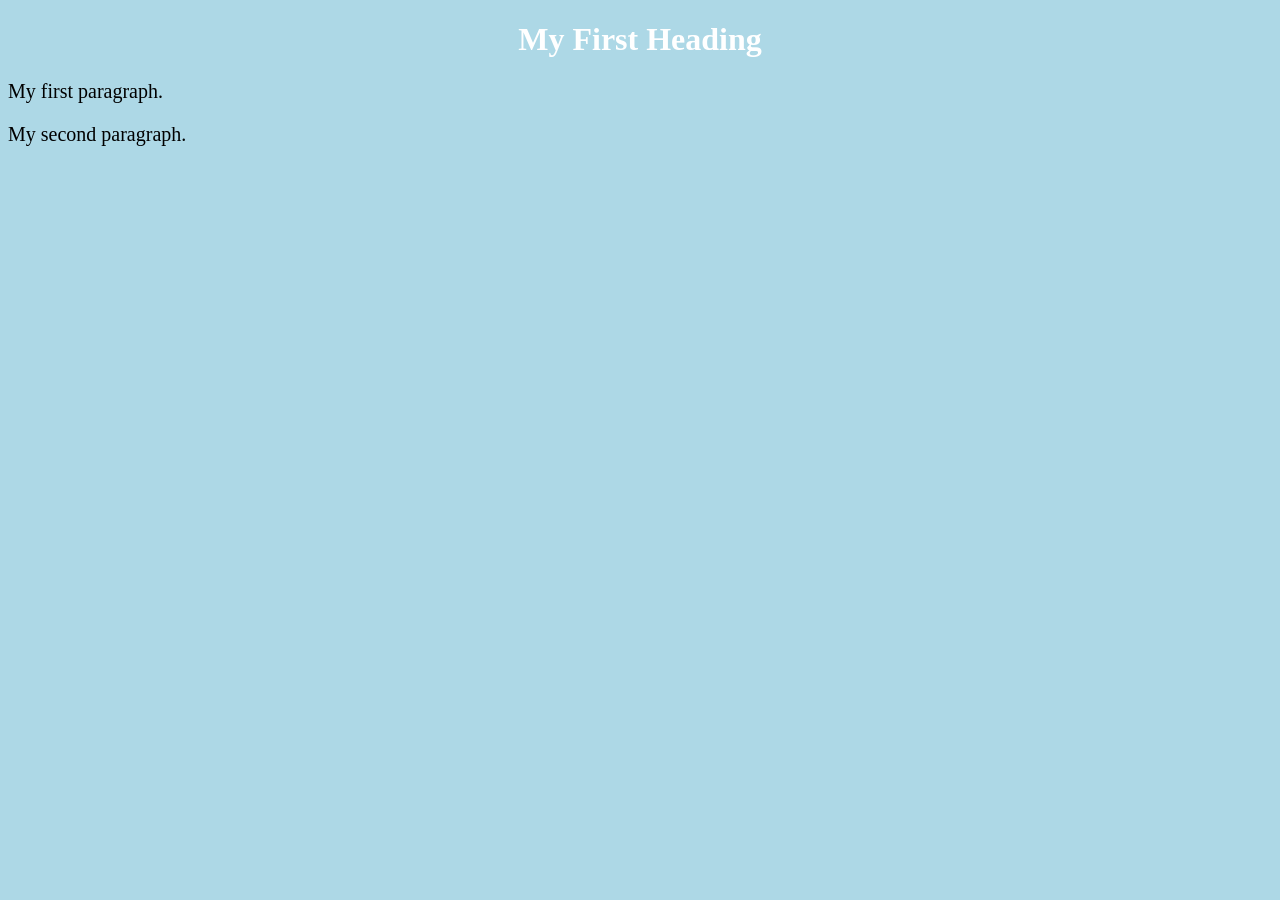
==== page1.html @ 8900783b "add css style" ====
<!DOCTYPE html>
<html>
	<head>
		<title>Page Title</title>

		<style>
			body {
				background-color: lightblue;
			}

			h1 {
				color: white;
				text-align: center;
			}

			p {
				font-family: verdana;
				font-size: 20px;
			}
		</style>
	</head>
<body>
	<h1>My First Heading</h1>
	<p>My first paragraph.</p>
	<p>My second paragraph.</p>
</body>
</html>
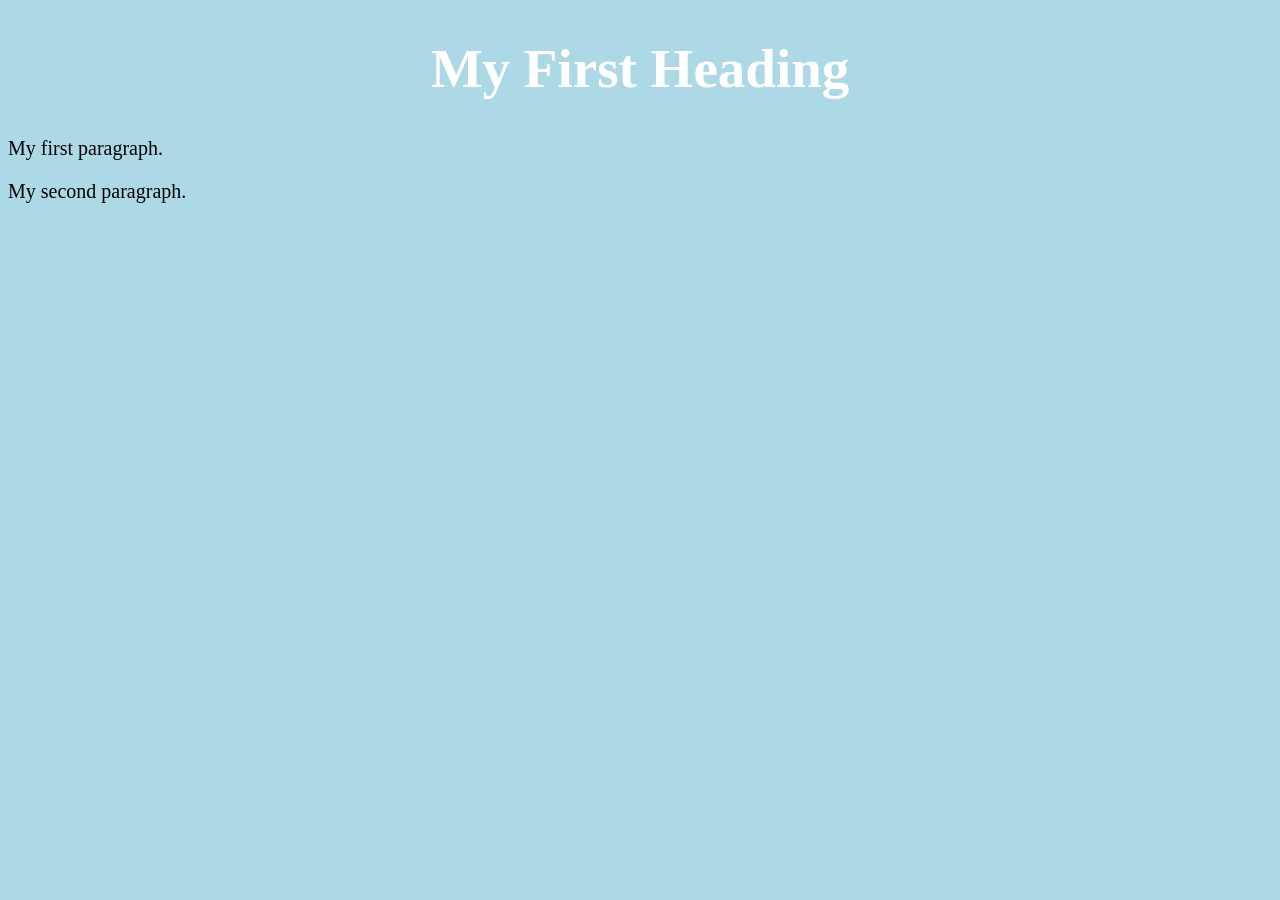
==== commit 97e7029d: "add some new features" ====
--- a/page1.html
+++ b/page1.html
@@ -1,23 +1,8 @@
 <!DOCTYPE html>
 <html>
 	<head>
-		<title>Page Title</title>
-
-		<style>
-			body {
-				background-color: lightblue;
-			}
-
-			h1 {
-				color: white;
-				text-align: center;
-			}
-
-			p {
-				font-family: verdana;
-				font-size: 20px;
-			}
-		</style>
+		<title>Page 1 (Index page)</title>
+		<link rel="stylesheet" href="style.css">
 	</head>
 <body>
 	<h1>My First Heading</h1>
--- a/style.css
+++ b/style.css
@@ -0,0 +1,22 @@
+			body {
+				background-color: lightblue;
+			}
+
+			h1 {
+				color: white;
+				text-align: center;
+			}
+
+			p {
+				font-family: verdana;
+				font-size: 20px;
+			}
+
+			h1 {
+				font-size: 55px;
+			}
+
+			h3 {
+				font-size: 22px;
+			}
+
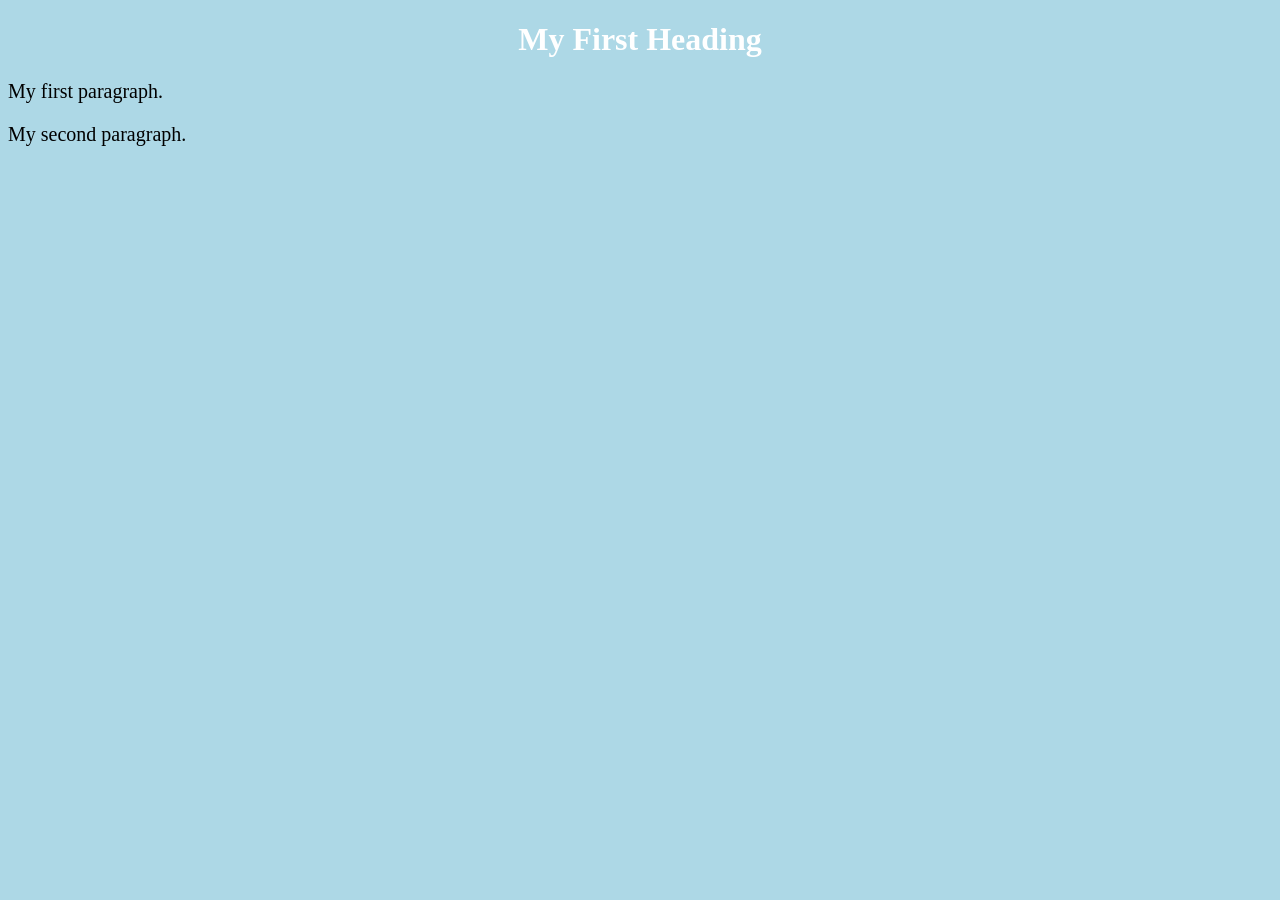
==== commit 479c4e54: "Revert "add some new features" This reverts commit 97e7029da0dd5b4340ac65e584bb27f0cc08531a." ====
--- a/page1.html
+++ b/page1.html
@@ -1,7 +1,7 @@
 <!DOCTYPE html>
 <html>
 	<head>
-		<title>Page 1 (Index page)</title>
+		<title>Page Title</title>
 		<link rel="stylesheet" href="style.css">
 	</head>
 <body>
--- a/style.css
+++ b/style.css
@@ -11,12 +11,3 @@
 				font-family: verdana;
 				font-size: 20px;
 			}
-
-			h1 {
-				font-size: 55px;
-			}
-
-			h3 {
-				font-size: 22px;
-			}
-
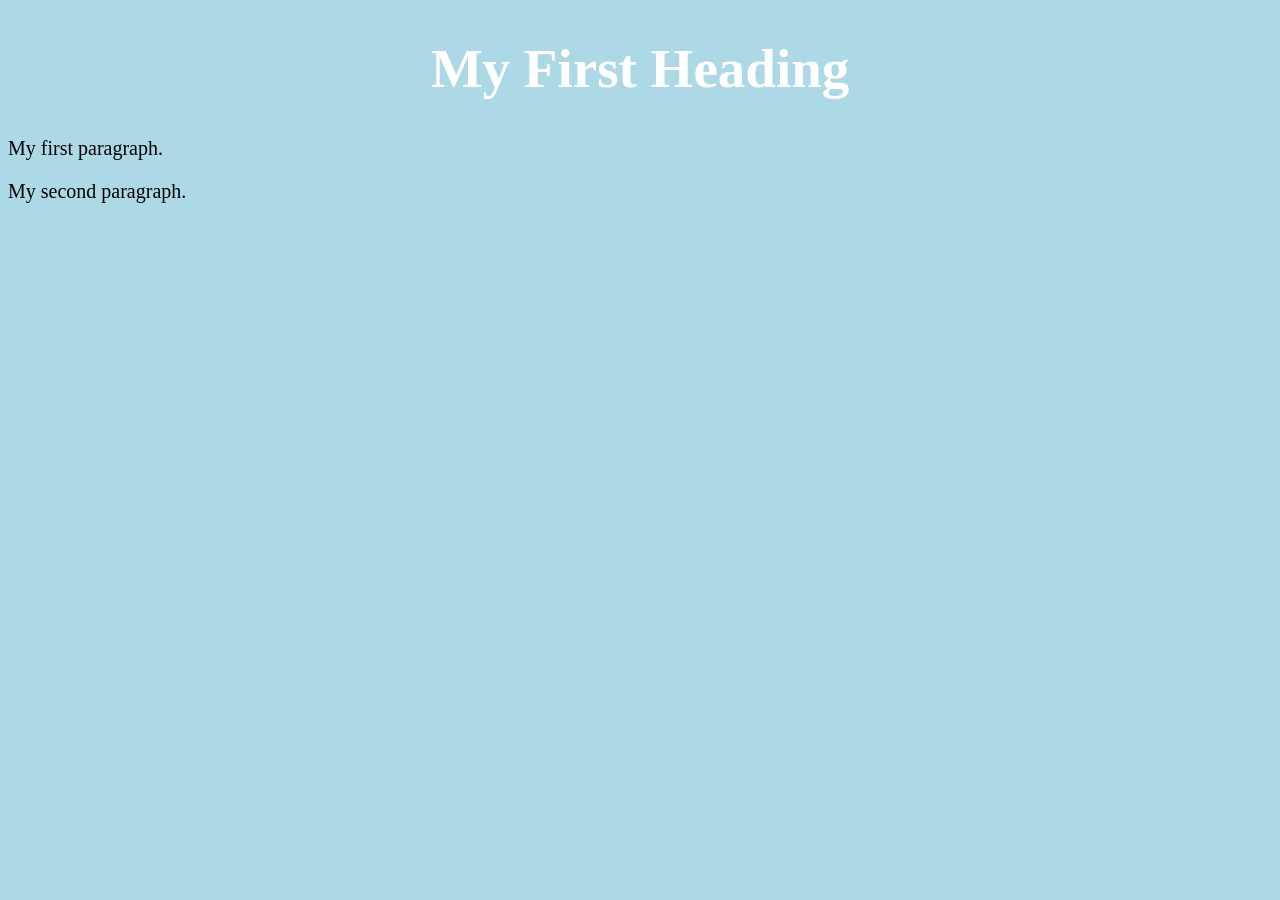
==== commit 4cb544a9: "Revert "Revert "add some new features"" This reverts commit 479c4e54f3993712f2bcf42673aa9847c85e5344" ====
--- a/page1.html
+++ b/page1.html
@@ -1,7 +1,7 @@
 <!DOCTYPE html>
 <html>
 	<head>
-		<title>Page Title</title>
+		<title>Page 1 (Index page)</title>
 		<link rel="stylesheet" href="style.css">
 	</head>
 <body>
--- a/style.css
+++ b/style.css
@@ -11,3 +11,12 @@
 				font-family: verdana;
 				font-size: 20px;
 			}
+
+			h1 {
+				font-size: 55px;
+			}
+
+			h3 {
+				font-size: 22px;
+			}
+
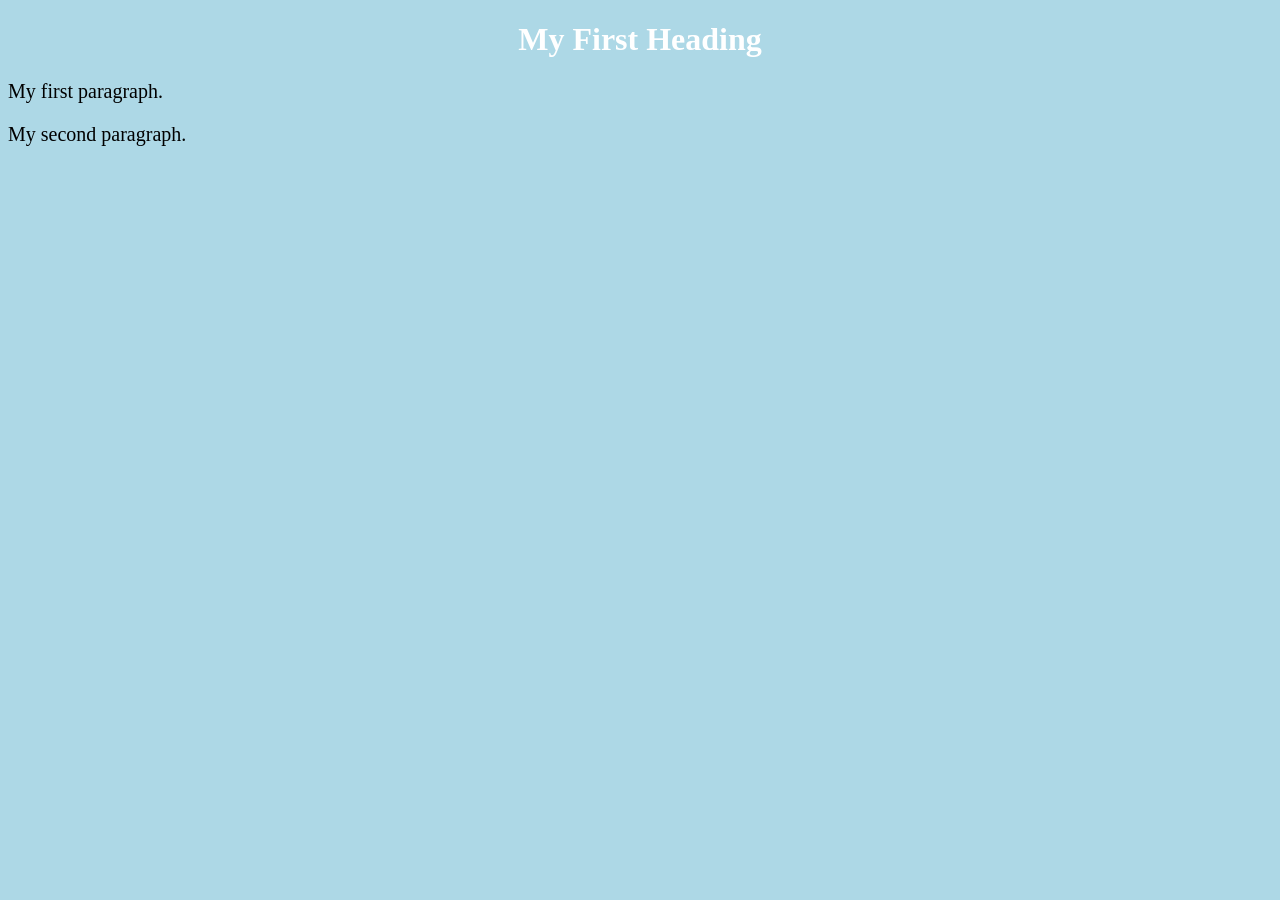
==== commit a6c9f545: "Revert "Revert "Revert "add some new features""" This reverts commit 4cb544a9f587d6f3ae96891a7d25611" ====
--- a/page1.html
+++ b/page1.html
@@ -1,7 +1,7 @@
 <!DOCTYPE html>
 <html>
 	<head>
-		<title>Page 1 (Index page)</title>
+		<title>Page Title</title>
 		<link rel="stylesheet" href="style.css">
 	</head>
 <body>
--- a/style.css
+++ b/style.css
@@ -11,12 +11,3 @@
 				font-family: verdana;
 				font-size: 20px;
 			}
-
-			h1 {
-				font-size: 55px;
-			}
-
-			h3 {
-				font-size: 22px;
-			}
-
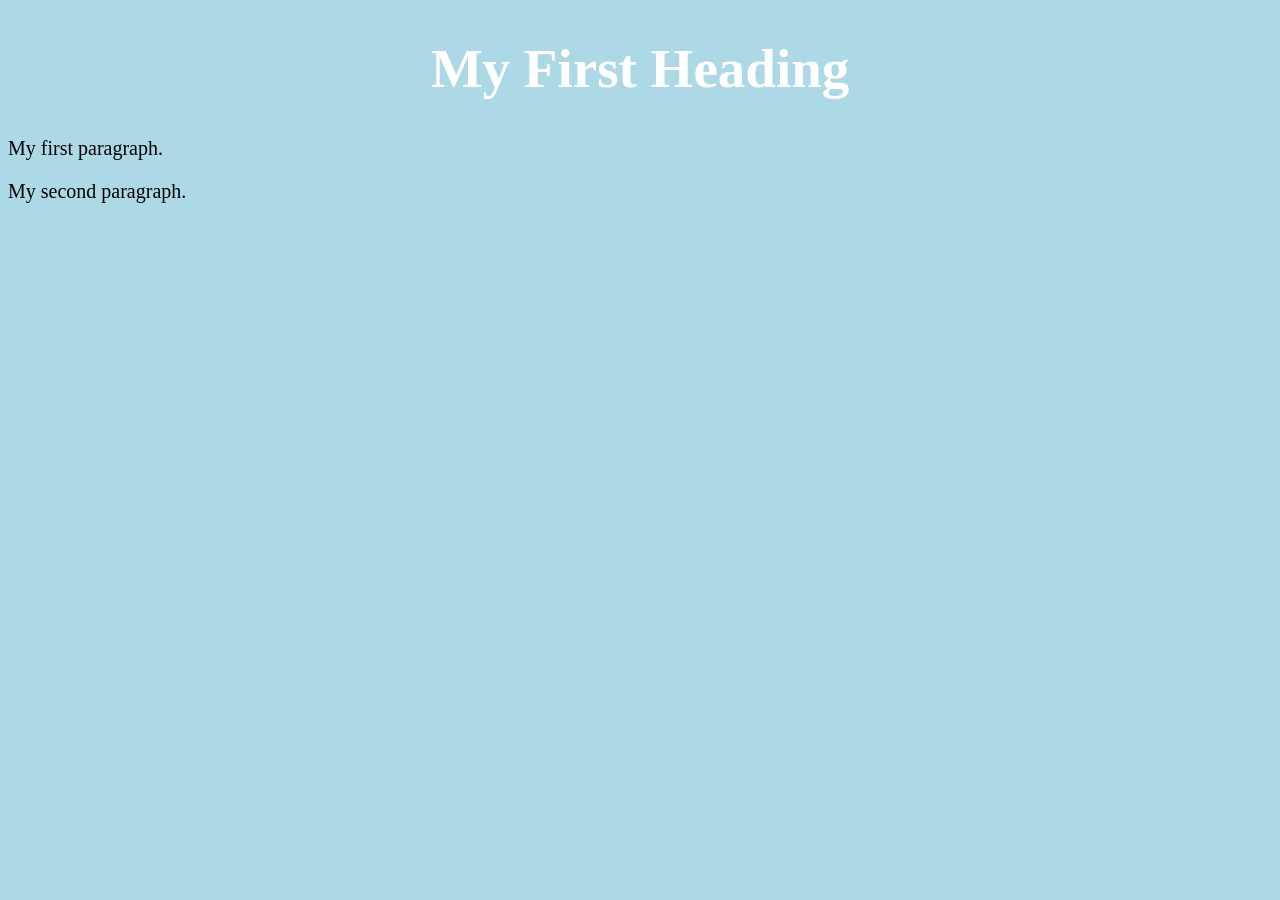
==== commit d3e1fa21: "Revert "Revert "add some new features"" This reverts commit 479c4e54f3993712f2bcf42673aa9847c85e5344" ====
--- a/page1.html
+++ b/page1.html
@@ -1,7 +1,7 @@
 <!DOCTYPE html>
 <html>
 	<head>
-		<title>Page Title</title>
+		<title>Page 1 (Index page)</title>
 		<link rel="stylesheet" href="style.css">
 	</head>
 <body>
--- a/style.css
+++ b/style.css
@@ -11,3 +11,12 @@
 				font-family: verdana;
 				font-size: 20px;
 			}
+
+			h1 {
+				font-size: 55px;
+			}
+
+			h3 {
+				font-size: 22px;
+			}
+
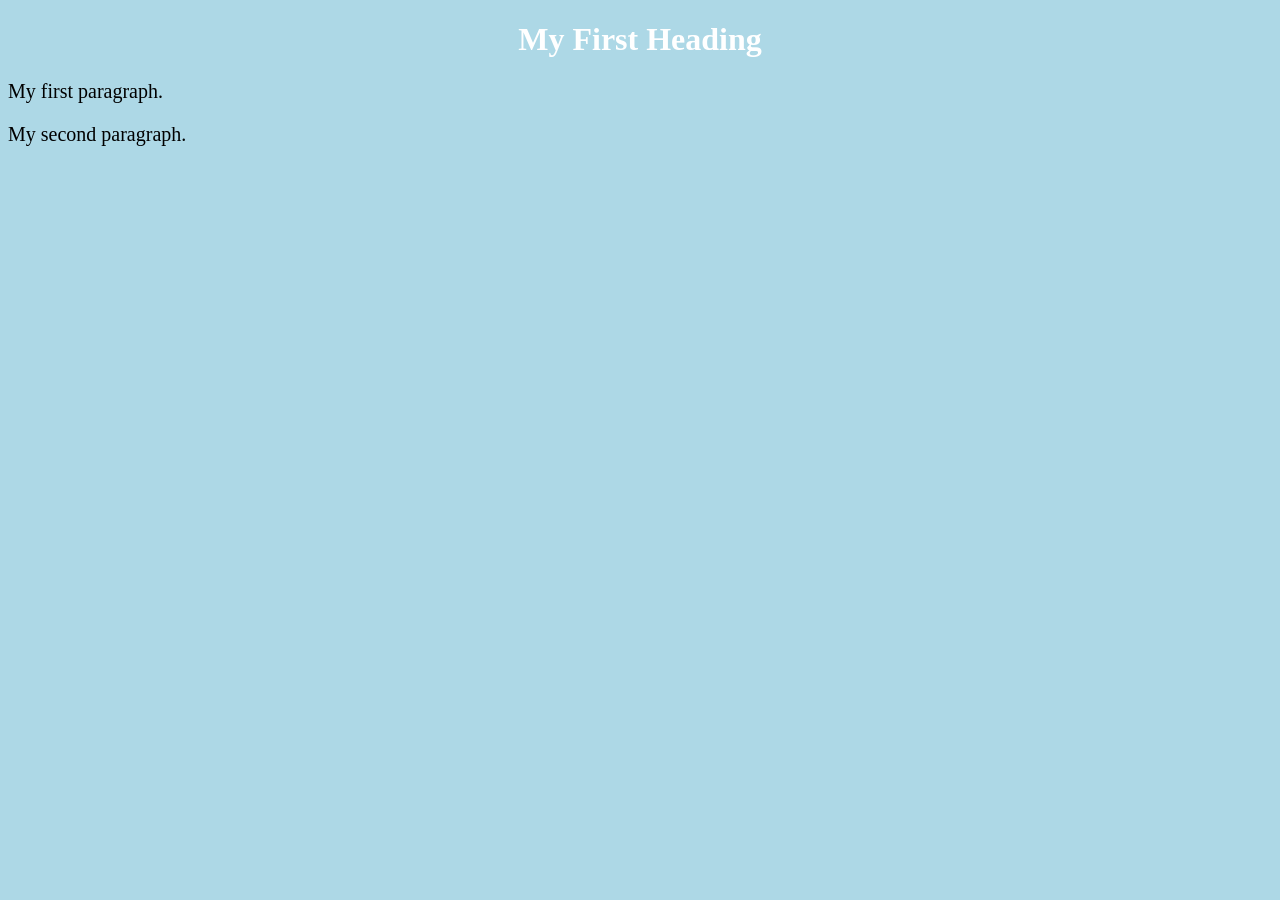
==== commit feaba38a: "Revert "add some new features" This reverts commit 97e7029da0dd5b4340ac65e584bb27f0cc08531a." ====
--- a/page1.html
+++ b/page1.html
@@ -1,7 +1,7 @@
 <!DOCTYPE html>
 <html>
 	<head>
-		<title>Page 1 (Index page)</title>
+		<title>Page Title</title>
 		<link rel="stylesheet" href="style.css">
 	</head>
 <body>
--- a/style.css
+++ b/style.css
@@ -11,12 +11,3 @@
 				font-family: verdana;
 				font-size: 20px;
 			}
-
-			h1 {
-				font-size: 55px;
-			}
-
-			h3 {
-				font-size: 22px;
-			}
-
